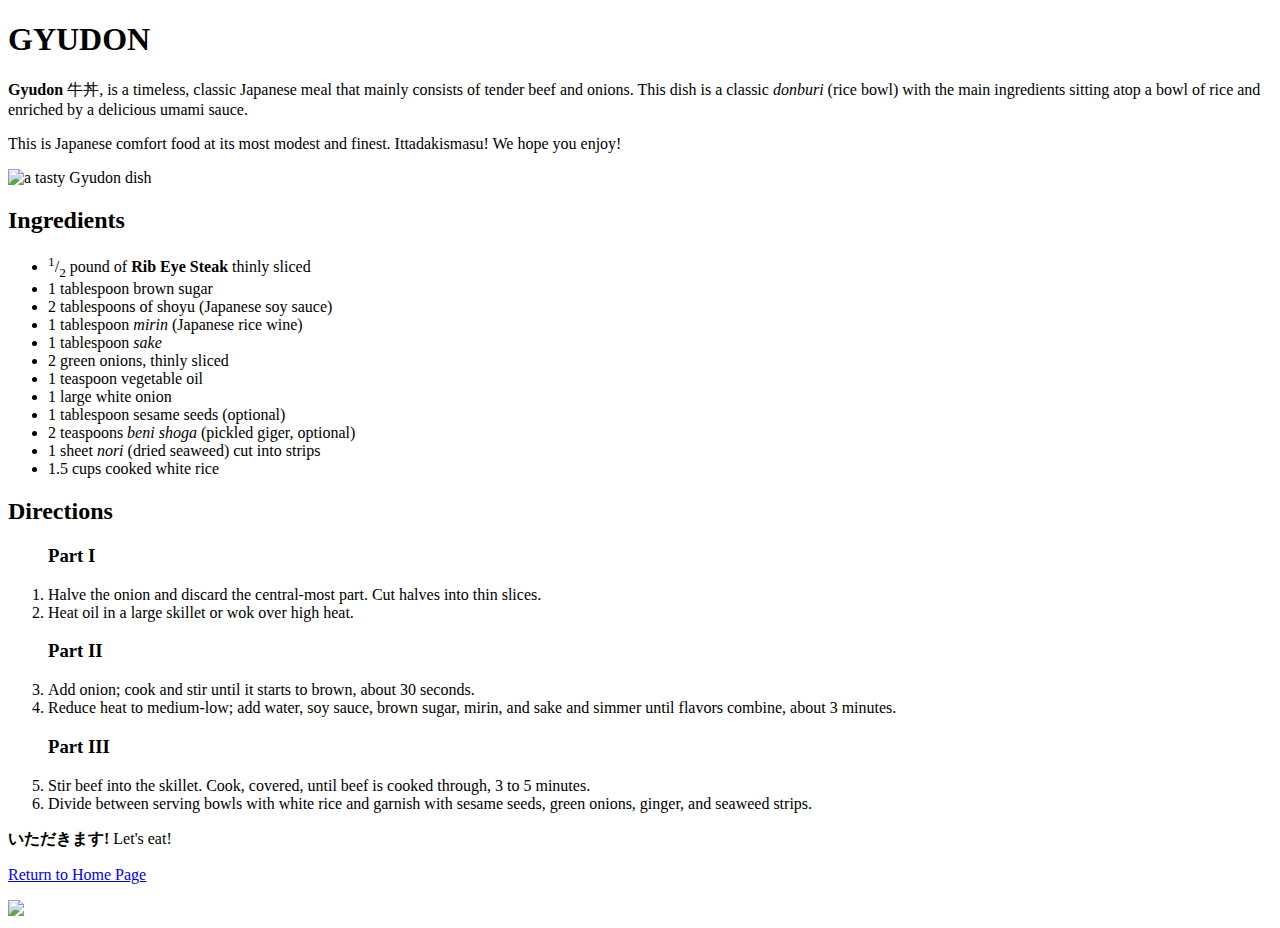
==== recipes/gyudon.html @ 0fc8d5b4 "Add Gyudon html" ====
<!DOCTYPE html>
<html lang="en">
    <head>
        <meta charset="utf-8">
        <title>Gyudon Recipe</title>
    </head>

    <body>
        <h1>GYUDON</h1>
        <p><strong>Gyudon</strong> 牛丼, is  a timeless, classic Japanese meal that mainly consists of tender beef and onions. This dish is a classic <em>donburi</em> 
            (rice bowl) with the main ingredients sitting atop a bowl of rice and enriched by a delicious umami sauce. </p>
            
            <p>This is Japanese comfort food at its most modest and finest. Ittadakismasu! We hope you enjoy!</p> 
        <img src="https://www.allrecipes.com/thmb/1UioNciynTav_ZlsPTOCfoAsSbU=/750x0/filters:no_upscale():max_bytes(150000):strip_icc():format(webp)/3663861-67ca8c8d03874650a6c79b662f3b066e.jpg"
        alt="a tasty Gyudon dish">
        
        <h2>Ingredients</h2>
        <ul>
            <li><sup>1</sup>/<sub>2</sub> pound of <strong>Rib Eye Steak</strong> thinly sliced</li>
            <li>1 tablespoon brown sugar</li>
            <li>2 tablespoons of shoyu (Japanese soy sauce) </li>
            <li>1 tablespoon <em>mirin</em> (Japanese rice wine)</li>
            <li>1 tablespoon <em>sake</em></li>
            <li>2 green onions, thinly sliced
            <li>1 teaspoon vegetable oil</li>
            <li>1 large white onion</li>
            <li>1 tablespoon sesame seeds (optional)</li>
            <li>2 teaspoons <em>beni shoga</em> (pickled giger, optional)</li>
            <li>1 sheet <em>nori</em> (dried seaweed) cut into strips</li>
            <li>1.5 cups cooked white rice</li>
        </ul>

        <h2>Directions</h2>
        <ol>
            <h3>Part I</h3>
            <li>Halve the onion and discard the central-most part. Cut halves into thin slices.</li>
            <li>Heat oil in a large skillet or wok over high heat.</li>

            <h3>Part II</h3>
            <li>Add onion; cook and stir until it starts to brown, about 30 seconds.</li>
            <li>Reduce heat to medium-low; add water, soy sauce, brown sugar, mirin, and sake and simmer until flavors combine, about 3 minutes.</li>

            <h3>Part III</h3>
            <li>Stir beef into the skillet. Cook, covered, until beef is cooked through, 3 to 5 minutes.</li>
            <li>Divide between serving bowls with white rice and garnish with sesame seeds, green onions, ginger, and seaweed strips.</li>
        </ol>

        <p><strong>いただきます!</strong> Let's eat!</p>

        <p><a href="../index.html">Return to Home Page</a></p>

    <img src="https://files.tofugu.com/articles/japanese/2016-09-20-itadakimasu-meaning/showa-itadakimasu.jpg">

    </body>


</html>
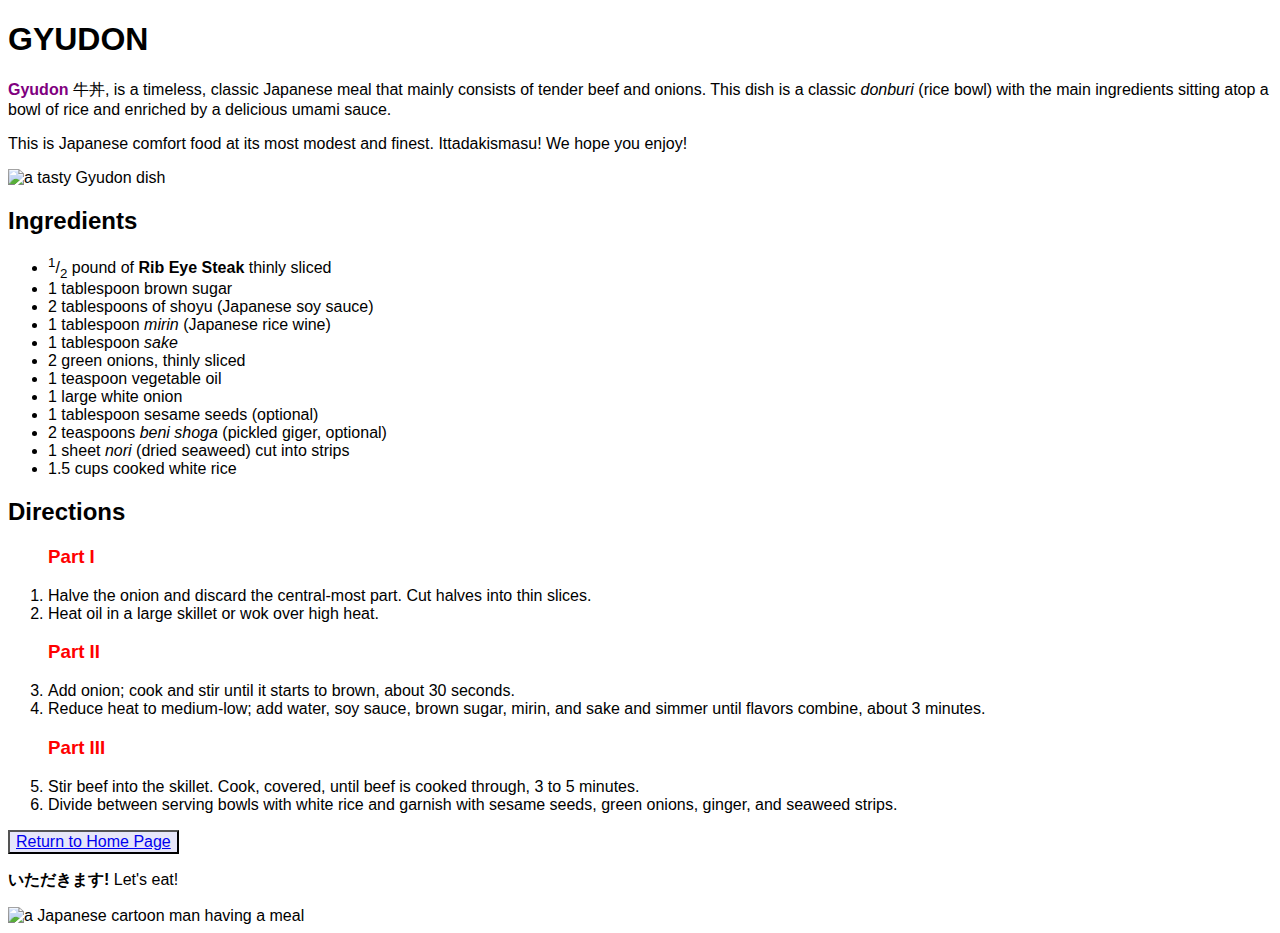
==== commit af76b701: "Create stylesheet for gyudon. Modify font, colors, image sizes. Add Home button." ====
--- a/recipes/gyudon.html
+++ b/recipes/gyudon.html
@@ -2,16 +2,18 @@
 <html lang="en">
     <head>
         <meta charset="utf-8">
+        <link rel="Gyudon Stylesheet" a href="gyustyles.css">
         <title>Gyudon Recipe</title>
     </head>
 
     <body>
+
         <h1>GYUDON</h1>
-        <p><strong>Gyudon</strong> 牛丼, is  a timeless, classic Japanese meal that mainly consists of tender beef and onions. This dish is a classic <em>donburi</em> 
+        <p><strong class="gyu">Gyudon</strong> 牛丼, is a timeless, classic Japanese meal that mainly consists of tender beef and onions. This dish is a classic <em>donburi</em> 
             (rice bowl) with the main ingredients sitting atop a bowl of rice and enriched by a delicious umami sauce. </p>
             
             <p>This is Japanese comfort food at its most modest and finest. Ittadakismasu! We hope you enjoy!</p> 
-        <img src="https://www.allrecipes.com/thmb/1UioNciynTav_ZlsPTOCfoAsSbU=/750x0/filters:no_upscale():max_bytes(150000):strip_icc():format(webp)/3663861-67ca8c8d03874650a6c79b662f3b066e.jpg"
+        <img class ="gyuu" src="https://www.allrecipes.com/thmb/1UioNciynTav_ZlsPTOCfoAsSbU=/750x0/filters:no_upscale():max_bytes(150000):strip_icc():format(webp)/3663861-67ca8c8d03874650a6c79b662f3b066e.jpg"
         alt="a tasty Gyudon dish">
         
         <h2>Ingredients</h2>
@@ -45,11 +47,10 @@
             <li>Divide between serving bowls with white rice and garnish with sesame seeds, green onions, ginger, and seaweed strips.</li>
         </ol>
 
+        <button><a href="../index.html">Return to Home Page</a></button>
         <p><strong>いただきます!</strong> Let's eat!</p>
 
-        <p><a href="../index.html">Return to Home Page</a></p>
-
-    <img src="https://files.tofugu.com/articles/japanese/2016-09-20-itadakimasu-meaning/showa-itadakimasu.jpg">
+    <img class="itta" src="https://files.tofugu.com/articles/japanese/2016-09-20-itadakimasu-meaning/showa-itadakimasu.jpg" alt="a Japanese cartoon man having a meal">
 
     </body>
 
--- a/recipes/gyustyles.css
+++ b/recipes/gyustyles.css
@@ -0,0 +1,26 @@
+.gyu {
+    color: purple;
+}
+
+body {
+    font-family: Verdana, sans-serif;
+}
+
+.itta {
+    height: 400px;
+    width: auto;
+}
+
+button {
+    background-color: lavender;
+    font-size: 16px;
+}
+
+h3 {
+    color: red;
+}
+
+.gyuu {
+    height: 600px;
+    width: auto;
+}